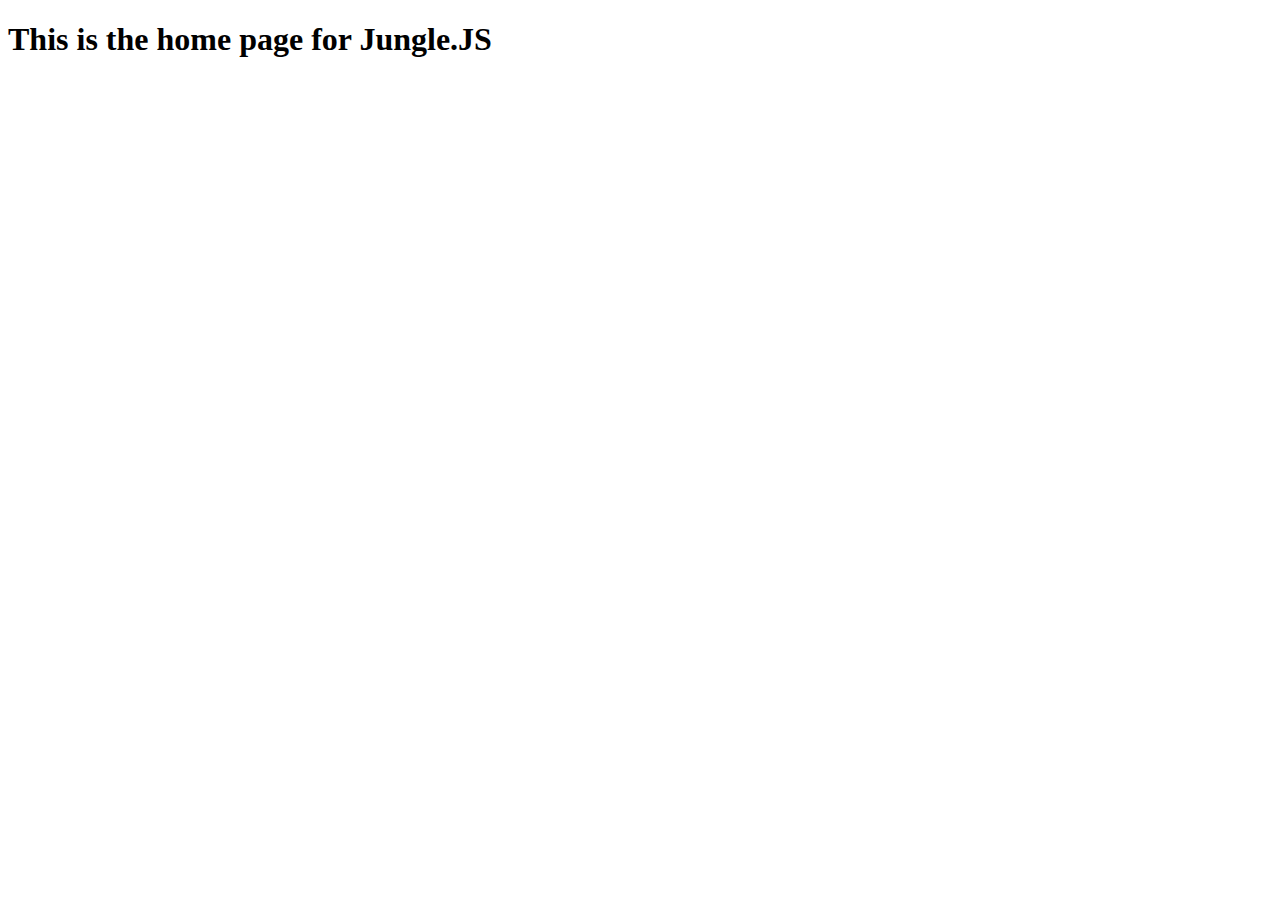
==== index.html @ 06ff7c3d "added home page" ====
<!DOCTYPE html>
<html lang="en">
<head>
  <meta charset="UTF-8">
  <meta name="viewport" content="width=device-width, initial-scale=1.0">
  <meta http-equiv="X-UA-Compatible" content="ie=edge">
  <title>Document</title>
</head>
<body>
  <h1>This is the home page for Jungle.JS</h1>
  <img src="assets/jungle.png" alt="">
</body>
</html>
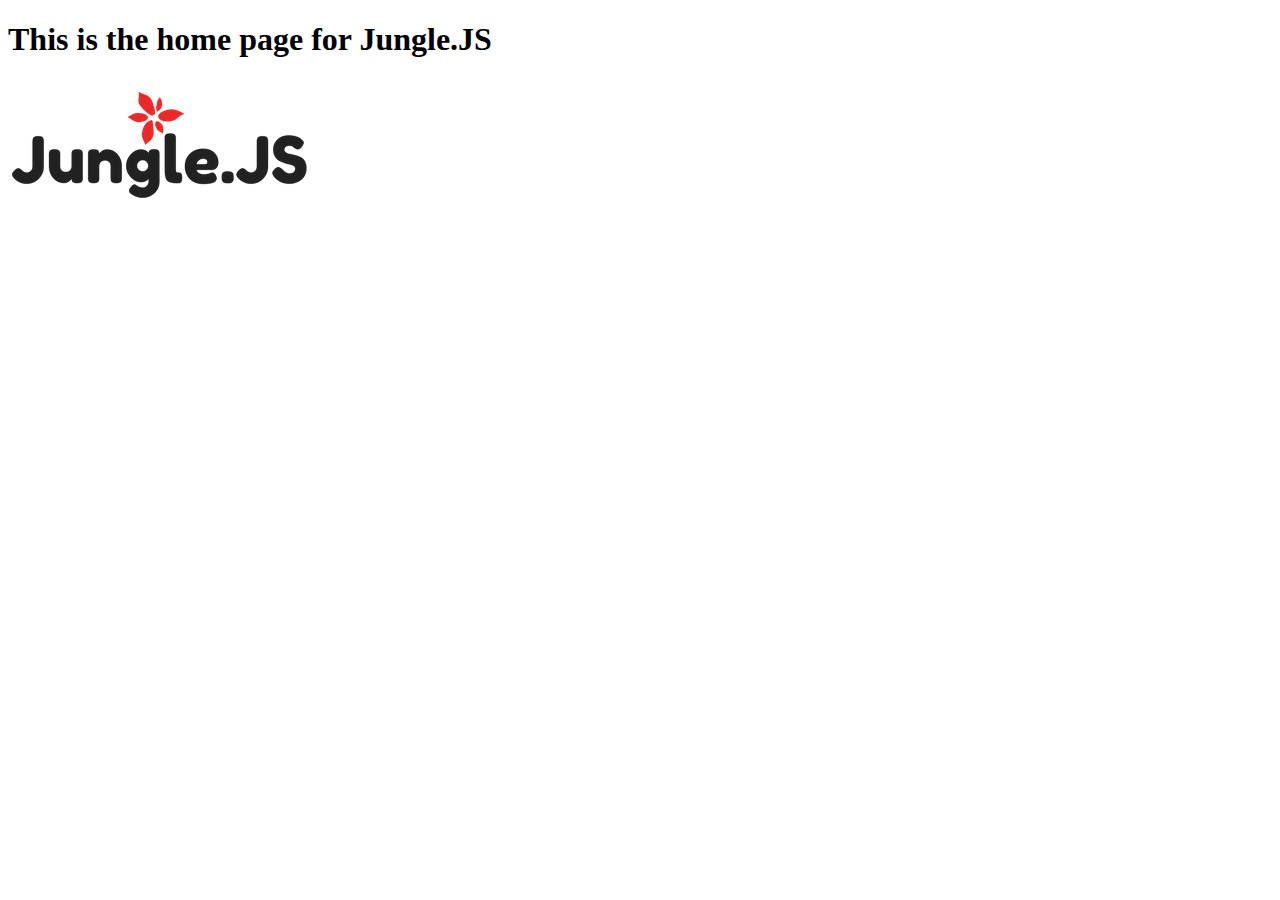
==== commit 6d304c33: "added content link" ====
--- a/index.html
+++ b/index.html
@@ -8,6 +8,7 @@
 </head>
 <body>
   <h1>This is the home page for Jungle.JS</h1>
-  <img src="assets/jungle.png" alt="">
+  <img src="jungle.png" alt="">
+  <a href="/example/particle/particle.html"></a>
 </body>
 </html>
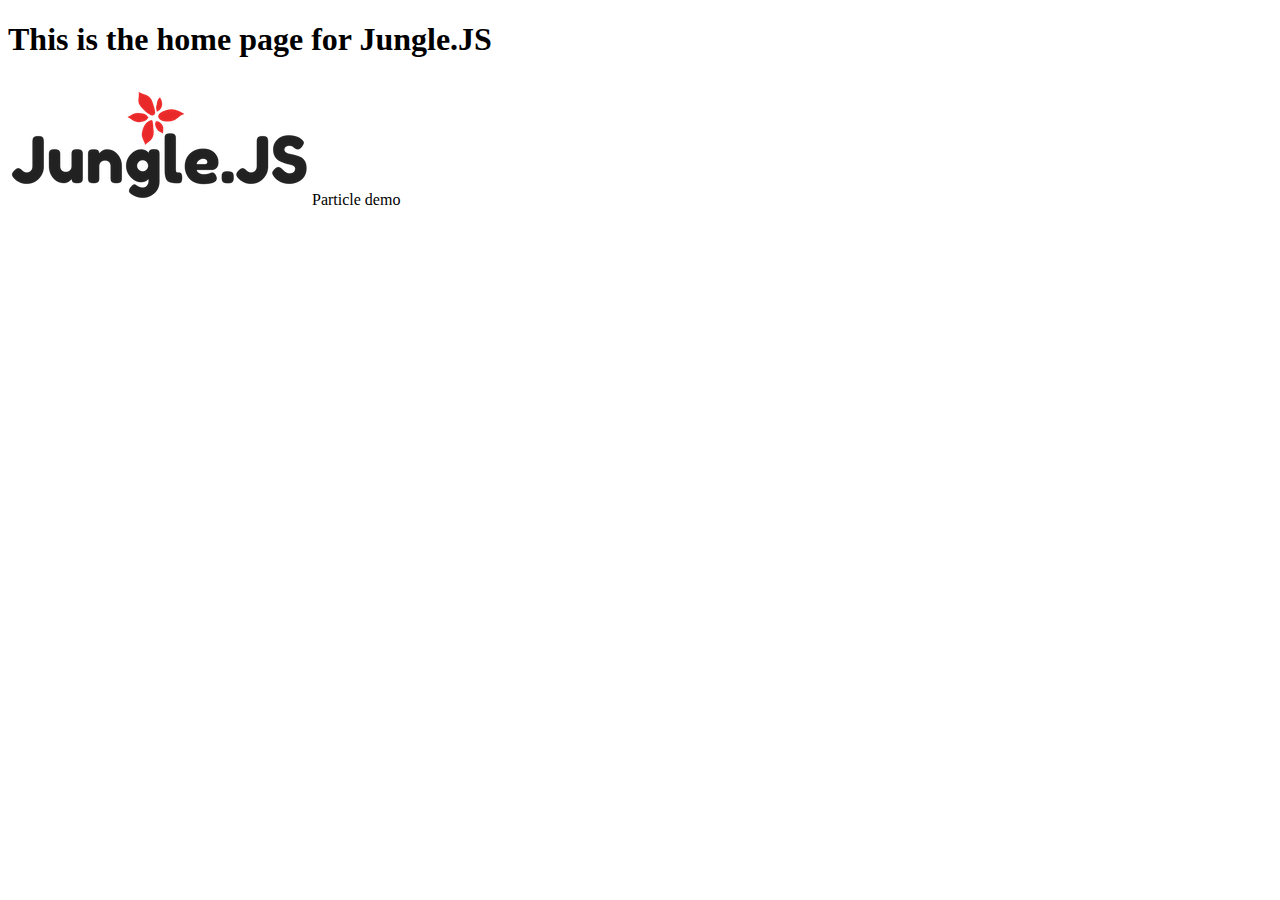
==== commit bca87ca6: "testing hosted routing" ====
--- a/index.html
+++ b/index.html
@@ -4,11 +4,13 @@
   <meta charset="UTF-8">
   <meta name="viewport" content="width=device-width, initial-scale=1.0">
   <meta http-equiv="X-UA-Compatible" content="ie=edge">
+  <script src="js/jquery.js"></script>
+  <script src="index.js"></script>
   <title>Document</title>
 </head>
 <body>
   <h1>This is the home page for Jungle.JS</h1>
   <img src="jungle.png" alt="">
-  <a href="/example/particle/particle.html"></a>
+  <span class="link" data-url="/example/particle/particle.html">Particle demo</span>
 </body>
 </html>
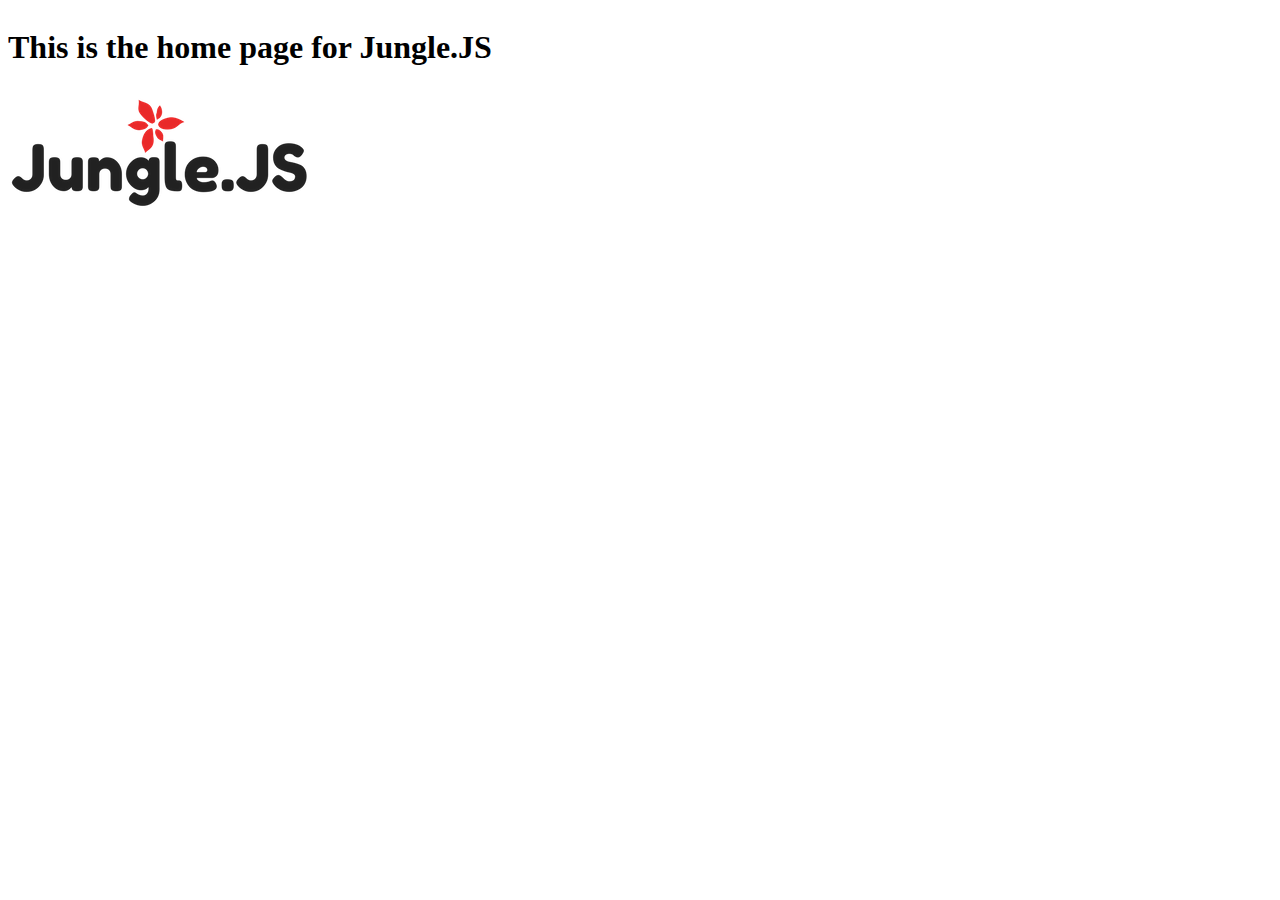
==== commit 474a4c13: "Added buttons and typography" ====
--- a/index.html
+++ b/index.html
@@ -6,11 +6,24 @@
   <meta http-equiv="X-UA-Compatible" content="ie=edge">
   <script src="js/jquery.js"></script>
   <script src="index.js"></script>
+  <link rel="stylesheet" href="css/grid.css">
   <title>Document</title>
 </head>
 <body>
-  <h1>This is the home page for Jungle.JS</h1>
-  <img src="jungle.png" alt="">
-  <span class="link" data-url="/example/particle/particle.html">Particle demo</span>
+  <div class="container">
+    <h1>This is the home page for Jungle.JS</h1>
+    <!-- <h2>h2</h2>
+    <h3>h3</h3>
+    <h4>h4</h4>
+    <h5>h5</h5>
+    <h6>h6</h6>
+    <span class="link" data-url="/example/particle/particle.html">Particle demo</span>
+    <p>Lorem ipsum dolor sit amet, consectetur adipisicing elit. Quasi beatae maiores, sunt maxime impedit natus nisi, eum cum reprehenderit quis. Iusto quia natus tenetur, nostrum maxime labore soluta odio. Similique!</p>
+    <a href="#">Link to page</a>
+    <button>click</button>
+    <input class="primary" type="submit" value="click">
+    <br> -->
+    <img src="jungle.png" alt="">
+  </div>
 </body>
 </html>
--- a/css/grid.css
+++ b/css/grid.css
@@ -0,0 +1,325 @@
+/* LEGEND */
+/* lg - Large desktop sized device */
+/* md - Medium tablet sized device */
+/* sm - Small mobile sized device */
+
+/* GRID LAYOUT*/
+.container {
+  /* Pay attention to floated elements */
+  overflow: auto;
+}
+
+/* Make sure that columns sit together */
+.col {
+  min-height: 1px;
+  float: left;
+}
+/* DESKTOP GRID*/
+@media (min-width: 1281px) {
+  /* Column sizing on a 12 grid layout */
+  .lg-col-1 {
+    width: 8.3333333%;
+    width: -webkit-calc(100%/12);
+    width: -moz-calc(100%/12);
+    width: -ms-calc(100%/12);
+    width: -o-calc(100%/12);
+    width: calc(100%/12);
+  }
+
+  .lg-col-2 {
+    width: 16.6666666%;
+    width: -webkit-calc(100%/6);
+    width: -moz-calc(100%/6);
+    width: -ms-calc(100%/6);
+    width: -o-calc(100%/6);
+    width: calc(100%/6);
+  }
+
+  .lg-col-3 {
+    width: 25%;
+  }
+
+  .lg-col-4 {
+    width: 33.33333333333%;
+    width: -webkit-calc(100%/3);
+    width: -moz-calc(100%/3);
+    width: -ms-calc(100%/3);
+    width: -o-calc(100%/3);
+    width: calc(100%/3);
+  }
+
+  .lg-col-5 {
+    width: 41.6666666%;
+    width: -webkit-calc(100%/12*5);
+    width: -moz-calc(100%/12*5);
+    width: -ms-calc(100%/12*5);
+    width: -o-calc(100%/12*5);
+    width: calc(100%/12*5);
+  }
+
+  .lg-col-6 {
+    width: 50%;
+  }
+
+  .lg-col-7 {
+    width: 58.333333333%;
+    width: -webkit-calc(100%/12*7);
+    width: -moz-calc(100%/12*7);
+    width: -ms-calc(100%/12*7);
+    width: -o-calc(100%/12*7);
+    width: calc(100%/12*7);
+  }
+
+  .lg-col-8 {
+    width: 66.666666%;
+    width: -webkit-calc(100%/12*8);
+    width: -moz-calc(100%/12*8);
+    width: -ms-calc(100%/12*8);
+    width: -o-calc(100%/12*8);
+    width: calc(100%/12*8);
+  }
+
+  .lg-col-9 {
+    width: 75%;
+    width: -webkit-calc(100%/12*9);
+    width: -moz-calc(100%/12*9);
+    width: -ms-calc(100%/12*9);
+    width: -o-calc(100%/12*9);
+    width: calc(100%/12*9);
+  }
+
+  .lg-col-10 {
+    width: 83.33333333%;
+    width: -webkit-calc(100%/1.2);
+    width: -moz-calc(100%/1.2);
+    width: -ms-calc(100%/1.2);
+    width: -o-calc(100%/1.2);
+    width: calc(100%/1.2);
+  }
+
+  .lg-col-11 {
+    width: 91.6666666%;
+    width: -webkit-calc(100%/12*11);
+    width: -moz-calc(100%/12*11);
+    width: -ms-calc(100%/12*11);
+    width: -o-calc(100%/12*11);
+    width: calc(100%/12*11);
+  }
+
+  .lg-col-12 {
+    width: 100%;
+  }
+}
+/* TABLET GRID*/
+@media (min-width: 721px) and (max-width: 1280px) {
+  /* Column sizing on a 12 grid layout */
+  .md-col-1 {
+    width: 8.3333333%;
+    width: -webkit-calc(100%/12);
+    width: -moz-calc(100%/12);
+    width: -ms-calc(100%/12);
+    width: -o-calc(100%/12);
+    width: calc(100%/12);
+  }
+
+  .md-col-2 {
+    width: 16.6666666%;
+    width: -webkit-calc(100%/6);
+    width: -moz-calc(100%/6);
+    width: -ms-calc(100%/6);
+    width: -o-calc(100%/6);
+    width: calc(100%/6);
+  }
+
+  .md-col-3 {
+    width: 25%;
+  }
+
+  .md-col-4 {
+    width: 33.33333333333%;
+    width: -webkit-calc(100%/3);
+    width: -moz-calc(100%/3);
+    width: -ms-calc(100%/3);
+    width: -o-calc(100%/3);
+    width: calc(100%/3);
+  }
+
+  .md-col-5 {
+    width: 41.6666666%;
+    width: -webkit-calc(100%/12*5);
+    width: -moz-calc(100%/12*5);
+    width: -ms-calc(100%/12*5);
+    width: -o-calc(100%/12*5);
+    width: calc(100%/12*5);
+  }
+
+  .md-col-6 {
+    width: 50%;
+  }
+
+  .md-col-7 {
+    width: 58.333333333%;
+    width: -webkit-calc(100%/12*7);
+    width: -moz-calc(100%/12*7);
+    width: -ms-calc(100%/12*7);
+    width: -o-calc(100%/12*7);
+    width: calc(100%/12*7);
+  }
+
+  .md-col-8 {
+    width: 66.666666%;
+    width: -webkit-calc(100%/12*8);
+    width: -moz-calc(100%/12*8);
+    width: -ms-calc(100%/12*8);
+    width: -o-calc(100%/12*8);
+    width: calc(100%/12*8);
+  }
+
+  .md-col-9 {
+    width: 75%;
+    width: -webkit-calc(100%/12*9);
+    width: -moz-calc(100%/12*9);
+    width: -ms-calc(100%/12*9);
+    width: -o-calc(100%/12*9);
+    width: calc(100%/12*9);
+  }
+
+  .md-col-10 {
+    width: 83.33333333%;
+    width: -webkit-calc(100%/1.2);
+    width: -moz-calc(100%/1.2);
+    width: -ms-calc(100%/1.2);
+    width: -o-calc(100%/1.2);
+    width: calc(100%/1.2);
+  }
+
+  .md-col-11 {
+    width: 91.6666666%;
+    width: -webkit-calc(100%/12*11);
+    width: -moz-calc(100%/12*11);
+    width: -ms-calc(100%/12*11);
+    width: -o-calc(100%/12*11);
+    width: calc(100%/12*11);
+  }
+
+  .md-col-12 {
+    width: 100%;
+  }
+}
+/* MOBILE GRID*/
+@media (max-width: 720px) {
+  /* Column sizing on a 12 grid layout */
+  .sm-col-1 {
+    width: 8.3333333%;
+    width: -webkit-calc(100%/12);
+    width: -moz-calc(100%/12);
+    width: -ms-calc(100%/12);
+    width: -o-calc(100%/12);
+    width: calc(100%/12);
+  }
+
+  .sm-col-2 {
+    width: 16.6666666%;
+    width: -webkit-calc(100%/6);
+    width: -moz-calc(100%/6);
+    width: -ms-calc(100%/6);
+    width: -o-calc(100%/6);
+    width: calc(100%/6);
+  }
+
+  .sm-col-3 {
+    width: 25%;
+  }
+
+  .sm-col-4 {
+    width: 33.33333333333%;
+    width: -webkit-calc(100%/3);
+    width: -moz-calc(100%/3);
+    width: -ms-calc(100%/3);
+    width: -o-calc(100%/3);
+    width: calc(100%/3);
+  }
+
+  .sm-col-5 {
+    width: 41.6666666%;
+    width: -webkit-calc(100%/12*5);
+    width: -moz-calc(100%/12*5);
+    width: -ms-calc(100%/12*5);
+    width: -o-calc(100%/12*5);
+    width: calc(100%/12*5);
+  }
+
+  .sm-col-6 {
+    width: 50%;
+  }
+
+  .sm-col-7 {
+    width: 58.333333333%;
+    width: -webkit-calc(100%/12*7);
+    width: -moz-calc(100%/12*7);
+    width: -ms-calc(100%/12*7);
+    width: -o-calc(100%/12*7);
+    width: calc(100%/12*7);
+  }
+
+  .sm-col-8 {
+    width: 66.666666%;
+    width: -webkit-calc(100%/12*8);
+    width: -moz-calc(100%/12*8);
+    width: -ms-calc(100%/12*8);
+    width: -o-calc(100%/12*8);
+    width: calc(100%/12*8);
+  }
+
+  .sm-col-9 {
+    width: 75%;
+    width: -webkit-calc(100%/12*9);
+    width: -moz-calc(100%/12*9);
+    width: -ms-calc(100%/12*9);
+    width: -o-calc(100%/12*9);
+    width: calc(100%/12*9);
+  }
+
+  .sm-col-10 {
+    width: 83.33333333%;
+    width: -webkit-calc(100%/1.2);
+    width: -moz-calc(100%/1.2);
+    width: -ms-calc(100%/1.2);
+    width: -o-calc(100%/1.2);
+    width: calc(100%/1.2);
+  }
+
+  .sm-col-11 {
+    width: 91.6666666%;
+    width: -webkit-calc(100%/12*11);
+    width: -moz-calc(100%/12*11);
+    width: -ms-calc(100%/12*11);
+    width: -o-calc(100%/12*11);
+    width: calc(100%/12*11);
+  }
+
+  .sm-col-12 {
+    width: 100%;
+  }
+}
+
+
+/* Hide content with __-hide */
+
+@media ( min-width: 1281px ) {
+  .lg-hide {
+    display: none;
+  }
+}
+
+@media ( min-width: 721px ) and ( max-width: 1280px ) {
+  .md-hide {
+    display: none;
+  }
+}
+
+@media ( max-width: 720px ) {
+  .sm-hide {
+    display: none;
+  }
+}
